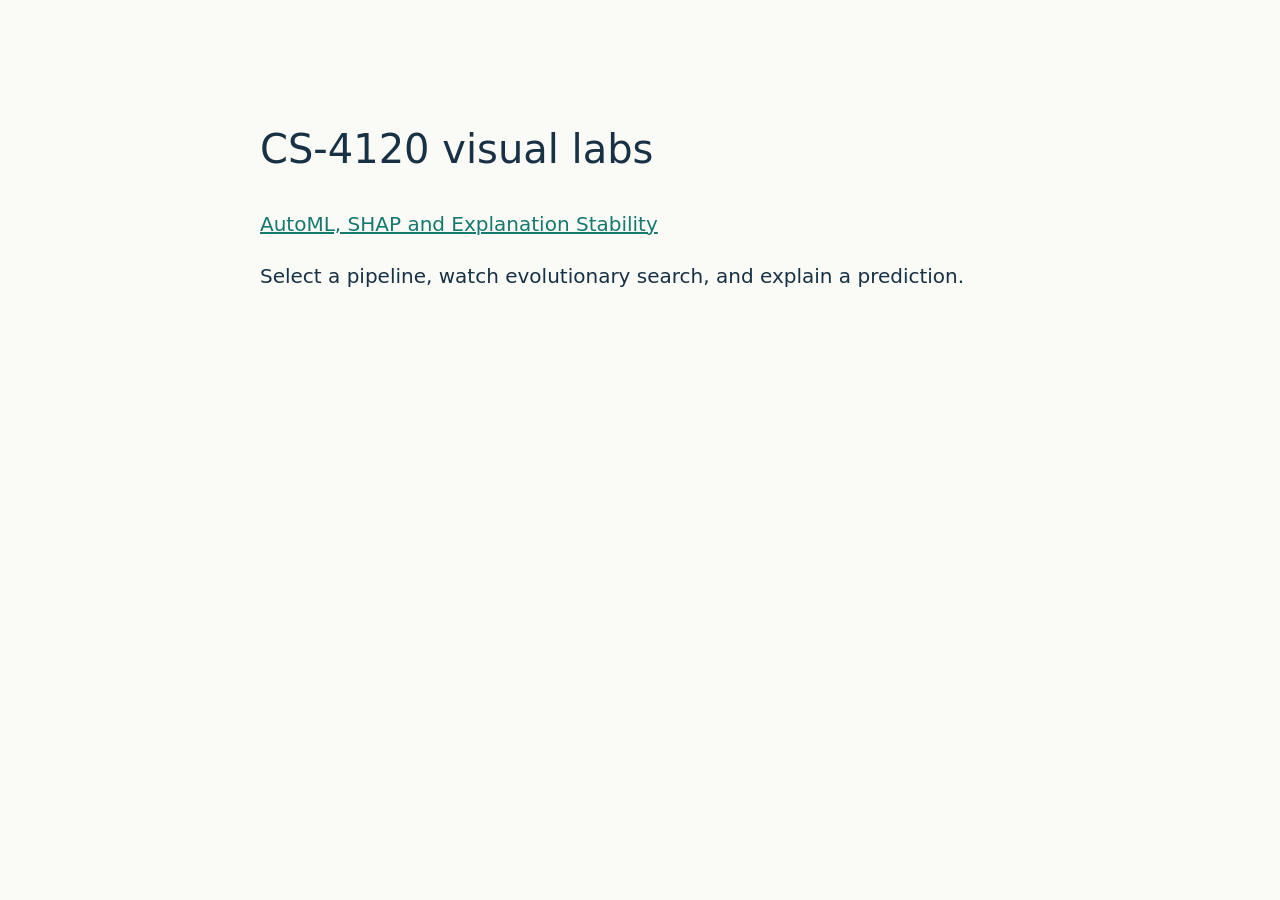
==== docs/index.html @ aba55bde "Add guided AutoML and SHAP lecture with visual model lab" ====
<!doctype html><html lang="en"><meta charset="utf-8"><title>CS-4120 visual labs</title><meta name="viewport" content="width=device-width,initial-scale=1"><style>body{font:20px/1.6 system-ui;max-width:760px;margin:70px auto;padding:20px;color:#183144;background:#fafaf7}h1{font-weight:400}a{color:#16796d}</style><h1>CS-4120 visual labs</h1><p><a href="model-lab/">AutoML, SHAP and Explanation Stability</a></p><p>Select a pipeline, watch evolutionary search, and explain a prediction.</p></html>
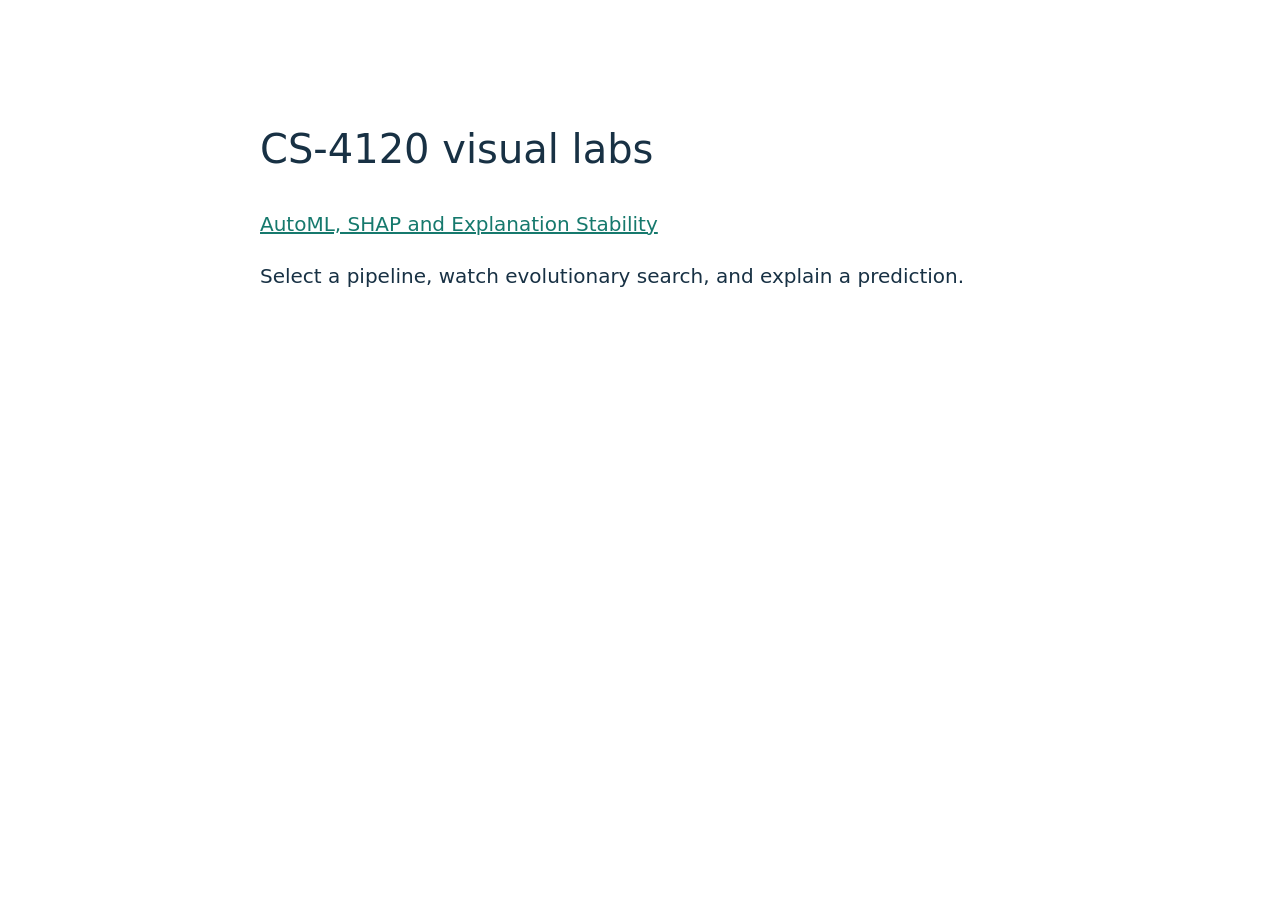
==== commit 543daf0d: "Revise lecture visuals and annealing; move visual lab to Labs" ====
--- a/docs/index.html
+++ b/docs/index.html
@@ -1 +1 @@
-<!doctype html><html lang="en"><meta charset="utf-8"><title>CS-4120 visual labs</title><meta name="viewport" content="width=device-width,initial-scale=1"><style>body{font:20px/1.6 system-ui;max-width:760px;margin:70px auto;padding:20px;color:#183144;background:#fafaf7}h1{font-weight:400}a{color:#16796d}</style><h1>CS-4120 visual labs</h1><p><a href="model-lab/">AutoML, SHAP and Explanation Stability</a></p><p>Select a pipeline, watch evolutionary search, and explain a prediction.</p></html>+<!doctype html><html lang="en"><meta charset="utf-8"><title>CS-4120 visual labs</title><meta name="viewport" content="width=device-width,initial-scale=1"><style>body{font:20px/1.6 system-ui;max-width:760px;margin:70px auto;padding:20px;color:#183144;background:#ffffff}h1{font-weight:400}a{color:#16796d}</style><h1>CS-4120 visual labs</h1><p><a href="../Labs/model-lab/">AutoML, SHAP and Explanation Stability</a></p><p>Select a pipeline, watch evolutionary search, and explain a prediction.</p></html>
